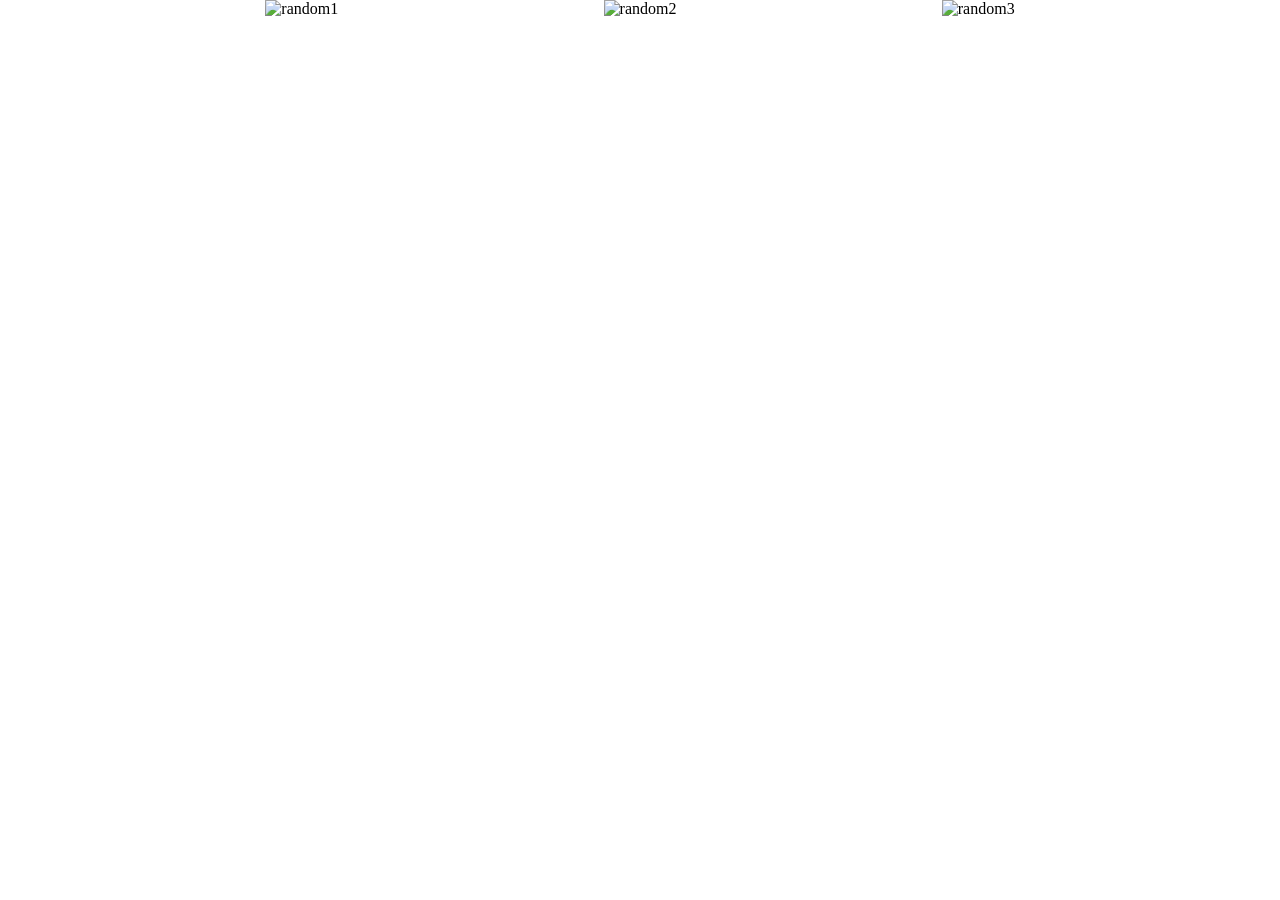
==== lab6-flex_box.html @ 8eed71d3 "Fix height property syntax in flex_parent style" ====
<!DOCTYPE html>
<html lang="en">
<head>
    <meta charset="UTF-8">
    <meta name="viewport" content="width=device-width, initial-scale=1.0">
    <title>Document</title>
<style>
    *{margin:0;}
    #flex_parent{
        display: flex;
        height: 100 vh;
        justify-content: space-evenly;

        align-items:center;
        flex-wrap: wrap;
    }
    div div{
        box-sizing: border-box;
    }
</style>
</head>
<body>
    <div id="flex_parent">
        <div><img src="https://picsum.photos/150/150?random=1" alt="random1" style="width: auto; height: auto;"></div>
        <div><img src="https://picsum.photos/250/250?random=2" alt="random2" style="width: auto; height: auto;"></div>
        <div><img src="https://picsum.photos/150/150?random=3" alt="random3" style="width: auto; height: auto;"></div>
    </div>


</body>
</html>
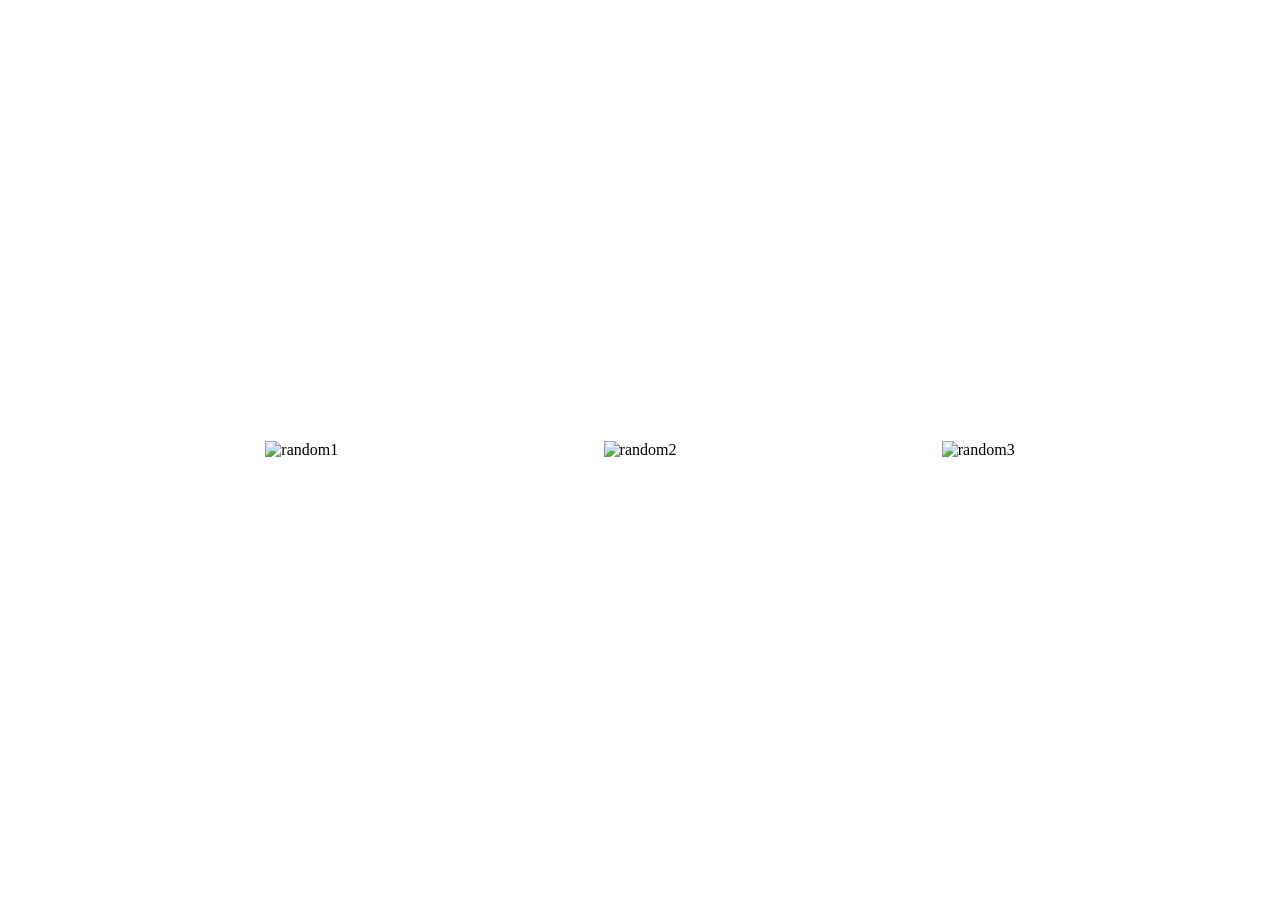
==== commit b7b0f164: "Fix height property syntax in flex parent" ====
--- a/lab6-flex_box.html
+++ b/lab6-flex_box.html
@@ -8,7 +8,7 @@
     *{margin:0;}
     #flex_parent{
         display: flex;
-        height: 100 vh;
+        height: 100vh;
         justify-content: space-evenly;
 
         align-items:center;
